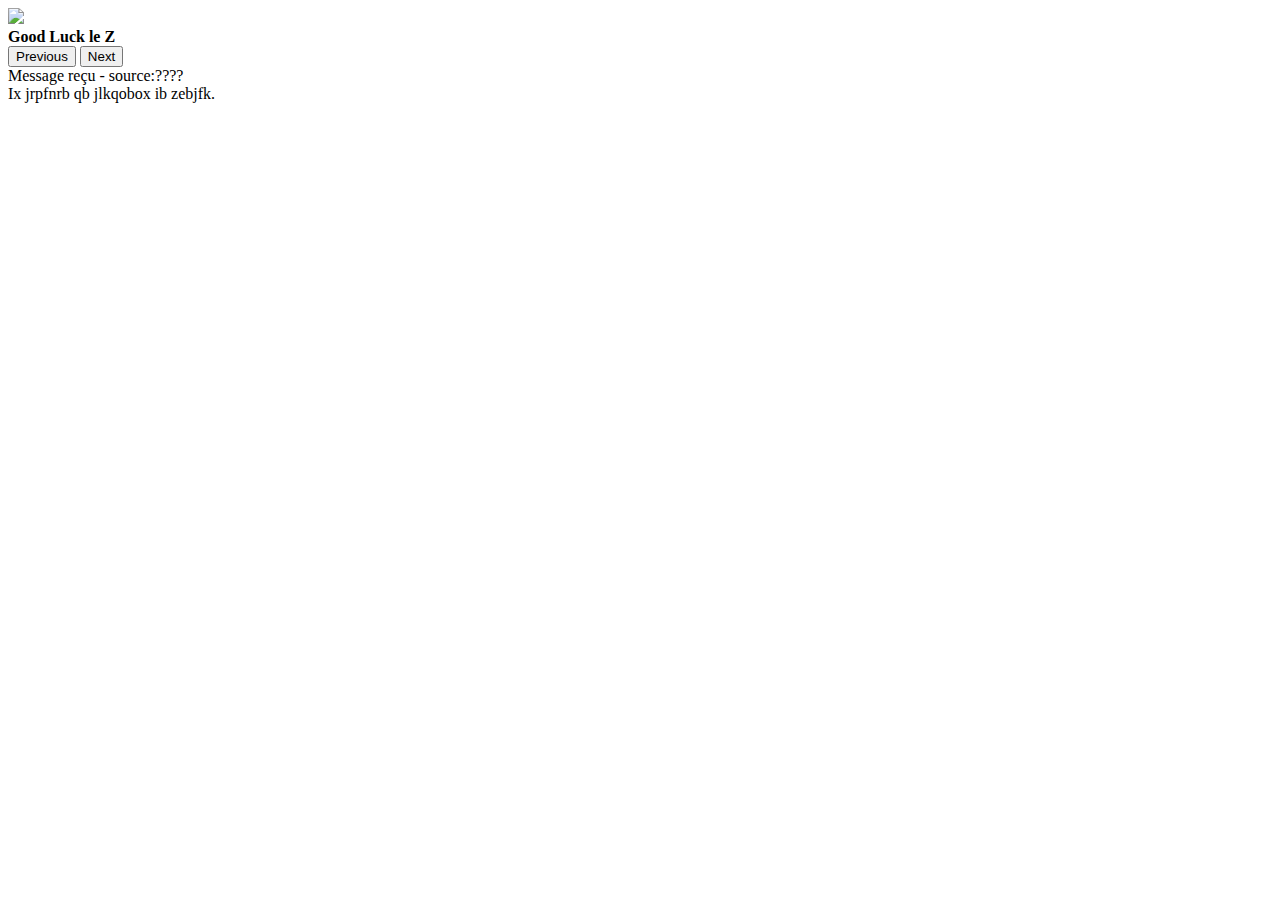
==== index.html @ ddc44374 "Add files via upload" ====
<!DOCTYPE html>
<html lang="en">
<head>
    <meta charset="UTF-8">
    <meta http-equiv="X-UA-Compatible" content="IE=edge">
    <meta name="viewport" content="width=device-width, initial-scale=1.0">
    <link rel="stylesheet" href="style.css">
    <title>Document</title>
    <link href = "typewriter/typewriter.css" rel = "stylesheet">
</head>
<body>
    
    <div class="main"></div>
    <div class="centered-content">
        <img class="image-rotative" src="image/Design_sans_titre__2_-removebg-preview.png"><br>
        
    </div>
    
    <div class="logo" id="luck" ><b>Good <span>L</span>uck <span>le </span>Z</b></div>
    <div id="player">
        <iframe src="http://161.97.97.47:3000/music/Voyager's%20Golden%20Record%20-%20Bach%20-%20Gavotte%20en%20Rondo%20-%20A%20%20Grumiaux.mp3" allow="autoplay" style="display:none" id="iframeAudio">
        </iframe> 
        <div id="controls">
            <button onclick="prevTrack()">Previous</button>
            <button onclick="nextTrack()">Next</button>
          </div>
          <div id="nowPlaying"></div>
    </div>
    
    


    <a data-typewriter ="on" data-typewriter-loop="noloop" class="type">Message reçu - source:???? <br>Ix jrpfnrb qb jlkqobox ib zebjfk.</a>
    
    
    <script src = "typewriter/typewriter.js"></script>
    <script src = "main.js"></script>

    
</body>
</html>
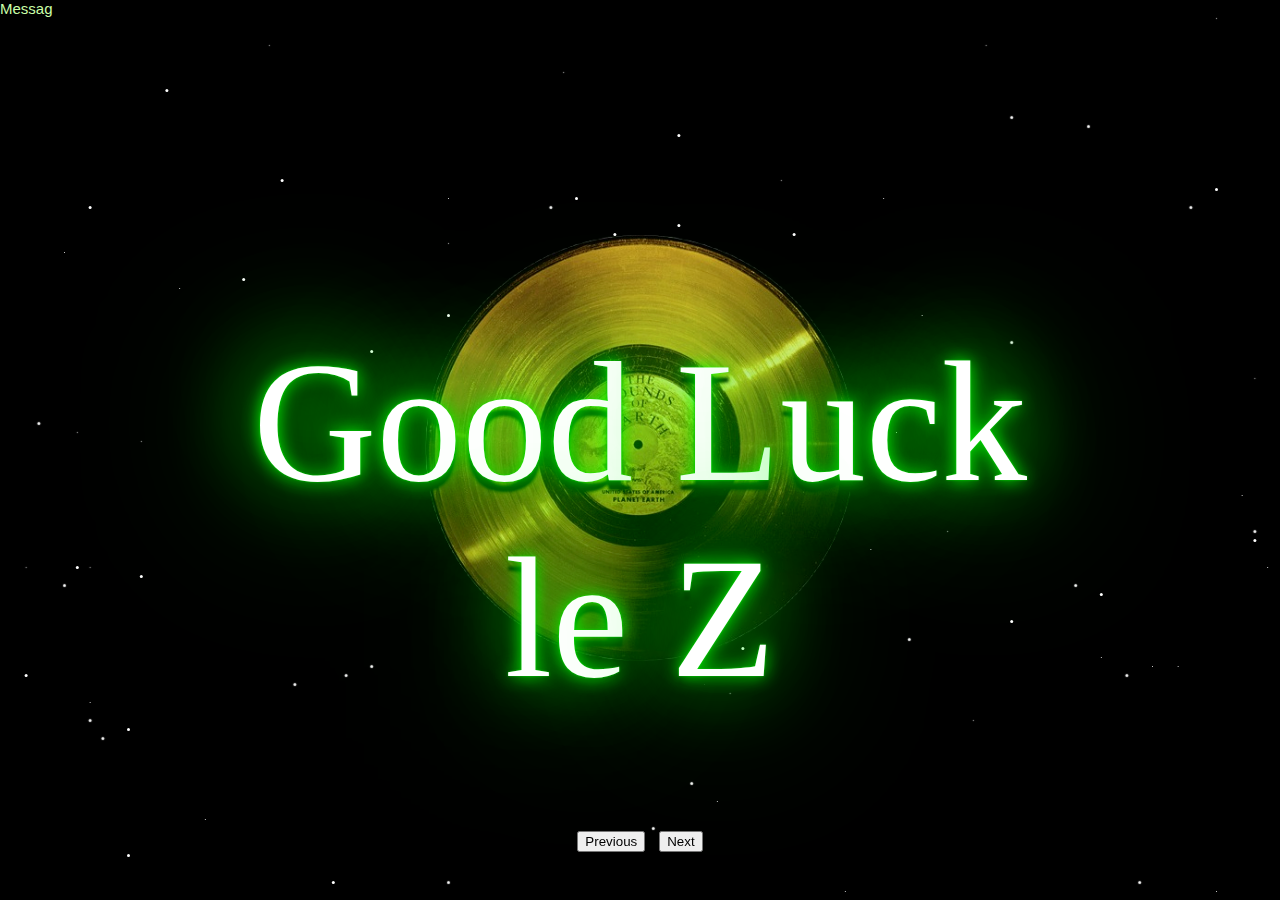
==== commit f11a567d: "Add files via upload" ====
--- a/index.html
+++ b/index.html
@@ -18,8 +18,8 @@
     
     <div class="logo" id="luck" ><b>Good <span>L</span>uck <span>le </span>Z</b></div>
     <div id="player">
-        <iframe src="http://161.97.97.47:3000/music/Voyager's%20Golden%20Record%20-%20Bach%20-%20Gavotte%20en%20Rondo%20-%20A%20%20Grumiaux.mp3" allow="autoplay" style="display:none" id="iframeAudio">
-        </iframe> 
+        <audio src="http://161.97.97.47:3000/music/Voyager's%20Golden%20Record%20-%20Bach%20-%20Gavotte%20en%20Rondo%20-%20A%20%20Grumiaux.mp3" controls allow="autoplay" id="iframeAudio">
+        </audio> 
         <div id="controls">
             <button onclick="prevTrack()">Previous</button>
             <button onclick="nextTrack()">Next</button>
--- a/style.css
+++ b/style.css
@@ -0,0 +1,226 @@
+body{
+    background-color: #000;
+    height: 100%;
+    margin:0;
+    display: flex;
+
+}
+
+.main {
+    position: fixed;
+    top: 50%;
+    left: 50%;
+    height: 1px;
+    width: 1px;
+    background-color: #fff;
+    border-radius: 50%;
+    box-shadow: -42vw -4vh 0px 0px #fff,25vw -41vh 0px 0px #fff,-20vw 49vh 0px 1px #fff,5vw 40vh 1px 1px #fff,29vw 19vh 1px 0px #fff,-44vw -13vh 0px 0px #fff,46vw 41vh 0px 1px #fff,-3vw -45vh 0px 1px #fff,47vw 35vh 1px 0px #fff,12vw -8vh 1px 0px #fff,-34vw 48vh 1px 1px #fff,32vw 26vh 1px 1px #fff,32vw -41vh 1px 1px #fff,0vw 37vh 1px 1px #fff,34vw -26vh 1px 0px #fff,-14vw -49vh 1px 0px #fff,-12vw 45vh 0px 1px #fff,-44vw -33vh 0px 1px #fff,-13vw 41vh 0px 0px #fff,-36vw -11vh 0px 1px #fff,-23vw -24vh 1px 0px #fff,-38vw -27vh 0px 1px #fff,16vw -19vh 0px 0px #fff,28vw 33vh 1px 0px #fff,-49vw -4vh 0px 0px #fff,16vw 32vh 0px 1px #fff,36vw -18vh 1px 0px #fff,-25vw -30vh 1px 0px #fff,-23vw 24vh 0px 1px #fff,-2vw -35vh 1px 1px #fff,-25vw 9vh 0px 0px #fff,-15vw -34vh 0px 0px #fff,-8vw -19vh 1px 0px #fff,-20vw -20vh 1px 1px #fff,42vw 50vh 0px 1px #fff,-32vw 10vh 1px 0px #fff,-23vw -17vh 0px 0px #fff,44vw 15vh 1px 0px #fff,-40vw 33vh 1px 1px #fff,-43vw 8vh 0px 0px #fff,-48vw -15vh 1px 1px #fff,-24vw 17vh 0px 0px #fff,-31vw 50vh 1px 0px #fff,36vw -38vh 0px 1px #fff,-7vw 48vh 0px 0px #fff,15vw -32vh 0px 0px #fff,29vw -41vh 0px 0px #fff,2vw 37vh 1px 0px #fff,7vw -40vh 1px 1px #fff,15vw 18vh 0px 0px #fff,25vw -13vh 1px 1px #fff,-46vw -12vh 1px 1px #fff,-18vw 22vh 0px 0px #fff,23vw -9vh 1px 0px #fff,50vw 12vh 0px 1px #fff,45vw 2vh 0px 0px #fff,14vw -48vh 1px 0px #fff,23vw 43vh 0px 1px #fff,-40vw 16vh 1px 1px #fff,20vw -31vh 0px 1px #fff,-17vw 44vh 1px 1px #fff,18vw -45vh 0px 0px #fff,33vw -6vh 0px 0px #fff,0vw 7vh 0px 1px #fff,-10vw -18vh 0px 1px #fff,-19vw 5vh 1px 0px #fff,1vw 42vh 0px 0px #fff,22vw 48vh 0px 1px #fff,39vw -8vh 1px 1px #fff,-6vw -42vh 1px 0px #fff,-47vw 34vh 0px 0px #fff,-46vw 19vh 0px 1px #fff,-12vw -32vh 0px 0px #fff,-45vw -38vh 0px 1px #fff,-28vw 18vh 1px 0px #fff,-38vw -46vh 1px 1px #fff,49vw -6vh 1px 1px #fff,-28vw 18vh 1px 1px #fff,10vw -24vh 0px 1px #fff,-5vw -11vh 1px 1px #fff,33vw -8vh 1px 0px #fff,-16vw 17vh 0px 0px #fff,18vw 27vh 0px 1px #fff,-8vw -10vh 1px 1px #fff;
+  
+  /* stars were too big with the layers above but left the code in case no one cares  -- as in, if noone's just that  one other loner who actually cares    */
+  
+  box-shadow: 24vw 9vh 1px 0px #fff,12vw -24vh 0px 1px #fff,-45vw -22vh 0px 0px #fff,-37vw -40vh 0px 1px #fff,29vw 19vh 0px 1px #fff,4vw -8vh 0px 1px #fff,-5vw 21vh 1px 1px #fff,-27vw 26vh 1px 1px #fff,-47vw -3vh 1px 1px #fff,-28vw -30vh 0px 1px #fff,-43vw -27vh 0px 1px #fff,4vw 22vh 1px 1px #fff,36vw 23vh 0px 0px #fff,-21vw 24vh 1px 1px #fff,-16vw 2vh 1px 0px #fff,-16vw -6vh 0px 0px #fff,5vw 26vh 0px 0px #fff,-34vw 41vh 0px 0px #fff,1vw 42vh 1px 1px #fff,11vw -13vh 1px 1px #fff,48vw -8vh 1px 0px #fff,22vw -15vh 0px 0px #fff,45vw 49vh 0px 0px #fff,43vw -27vh 1px 1px #fff,20vw -2vh 0px 0px #fff,8vw 22vh 0px 1px #fff,39vw 48vh 1px 1px #fff,-21vw -11vh 0px 1px #fff,-40vw 45vh 0px 1px #fff,11vw -30vh 1px 0px #fff,26vw 30vh 1px 0px #fff,45vw -29vh 0px 1px #fff,-2vw 18vh 0px 0px #fff,-29vw -45vh 1px 0px #fff,-7vw -27vh 1px 1px #fff,42vw 24vh 0px 0px #fff,45vw -48vh 1px 0px #fff,-36vw -18vh 0px 0px #fff,-44vw 13vh 0px 1px #fff,36vw 16vh 0px 1px #fff,40vw 24vh 0px 0px #fff,18vw 11vh 0px 0px #fff,-15vw -23vh 1px 0px #fff,-24vw 48vh 0px 1px #fff,27vw -45vh 1px 0px #fff,-2vw -24vh 0px 1px #fff,-15vw -28vh 0px 0px #fff,-43vw 13vh 1px 0px #fff,7vw 27vh 1px 0px #fff,47vw 5vh 0px 0px #fff,-45vw 15vh 1px 1px #fff,-5vw -28vh 0px 1px #fff,38vw 25vh 1px 1px #fff,-39vw -1vh 1px 0px #fff,5vw 0vh 1px 0px #fff,49vw 13vh 0px 0px #fff,48vw 10vh 0px 1px #fff,19vw -28vh 0px 0px #fff,4vw 7vh 0px 0px #fff,21vw 21vh 1px 1px #fff,-15vw -15vh 0px 1px #fff,-6vw -42vh 1px 0px #fff,-15vw 48vh 1px 1px #fff,-23vw 25vh 1px 1px #fff,-48vw 25vh 0px 1px #fff,-31vw -19vh 0px 1px #fff,4vw 37vh 1px 1px #fff,-43vw 28vh 0px 0px #fff,3vw -25vh 0px 1px #fff,-39vw 14vh 0px 1px #fff,-40vw 31vh 0px 1px #fff,35vw -36vh 1px 1px #fff,16vw 49vh 0px 0px #fff,6vw 39vh 0px 0px #fff,3vw -35vh 0px 1px #fff,-44vw -2vh 1px 0px #fff,-6vw 21vh 1px 0px #fff,48vw 9vh 1px 1px #fff,-43vw 30vh 1px 1px #fff,29vw -12vh 1px 1px #fff,-48vw 13vh 1px 0px #fff,-42vw 32vh 1px 1px #fff,34vw 15vh 1px 1px #fff,29vw -37vh 1px 1px #fff,28vw 2vh 0px 0px #fff;
+  animation: zoom 16s alternate infinite; 
+}
+
+@keyframes zoom {
+    0%{
+        transform: scale(1);
+    }
+    100%{
+        transform: scale(1.5);
+    }
+}
+
+
+.logo {
+    text-align: center;
+    width: 65%;
+    height: 250px;
+    margin: auto;
+    position: absolute;
+    top: 0;
+    left: 0;
+    right: 0;
+    bottom: 0;
+    user-select: none;
+}
+
+.logo b {
+    font: 400 19vh "Vibur";
+    color: rgb(255, 255, 255); /* Vert néon */
+    text-shadow: 0 -40px 100px rgba(0,255,0,0.5), 0 0 2px rgba(0,255,0,0.8), 0 0 1em #00ff00, 0 0 0.5em #00ff00, 0 0 0.1em #00ff00, 0 10px 3px #000;
+}
+
+.logo b span {
+    animation: blink linear infinite 2s;
+}
+
+.logo b span:nth-of-type(2) {
+    animation: blink linear infinite 3s;
+}
+
+@keyframes blink {
+    78% {
+        color: inherit;
+        text-shadow: inherit;
+    }
+    79% {
+        color: #333;
+    }
+    80% {
+        text-shadow: none;
+    }
+    81% {
+        color: inherit;
+        text-shadow: inherit;
+    }
+    82% {
+        color: #333;
+        text-shadow: none;
+    }
+    83% {
+        color: inherit;
+        text-shadow: inherit;
+    }
+    92% {
+        color: #333;
+        text-shadow: none;
+    }
+    92.5% {
+        color: inherit;
+        text-shadow: inherit;
+    }
+}
+
+/* follow me @nodws */
+#btn-twtr {
+    clear: both;
+    color: #fff;
+    border: 2px solid;
+    border-radius: 3px;
+    text-align: center;
+    text-decoration: none;
+    display: block;
+    font-family: sans-serif;
+    font-size: 14px;
+    width: 13em;
+    padding: 5px 10px;
+    font-weight: 600;
+    position: absolute;
+    bottom: 20px;
+    left: 0;
+    right: 0;
+    margin: 0 auto;
+    background: rgba(0, 0, 0, 0.2);
+    box-shadow: 0 0 0px 3px rgba(0, 0, 0, 0.2);
+    opacity: 0.4;
+}
+
+#btn-twtr:hover {
+    color: #fff;
+    opacity: 1;
+}
+
+/* Nouvelle classe sans animation (sans clignotement ni typewriter) */
+
+.type {
+    color: #cbffa8;
+}
+
+
+
+
+/*Fait disparaitre le titre*/
+
+#luck {
+    display: inline-block;
+    animation: fadeOut 10s forwards 10s; /* Augmenter la durée de l'animation à 10 secondes */
+  }
+  
+  @keyframes fadeOut {
+    0% {
+      opacity: 1; /* Le texte est visible au départ */
+    }
+    25% {
+      opacity: 0.75; /* 1/4 de l'animation, commence à disparaître */
+    }
+    50% {
+      opacity: 0.5; /* 1/2 de l'animation, encore plus transparent */
+    }
+    75% {
+      opacity: 0.25; /* 3/4 de l'animation, encore plus transparent */
+    }
+    100% {
+      opacity: 0; /* À la fin de l'animation, le texte est complètement invisible */
+    }
+  }
+  
+
+/*Le vinyl tourne sur lui même*/
+
+.image-rotative {
+    width: 500px;
+    animation: 
+        zoom-in 150s ease-in-out forwards,
+        rotation 5s linear infinite;
+}
+
+
+@keyframes zoom-in {
+    0% {
+        transform: scale(0);
+        width: 0;
+    }
+    100% {
+        transform: scale(1);
+        width: 1;
+    }
+}
+
+
+
+
+@keyframes rotation {
+    from {
+        transform: rotate(0deg);
+    }
+    to {
+        transform: rotate(360deg);
+    }
+}
+
+.centered-content {
+    position: absolute; /* Utilisation du positionnement absolu */
+    top: 50%; /* Positionner à 50% de la hauteur de la fenêtre */
+    left: 50%; /* Positionner à 50% de la largeur de la fenêtre */
+    transform: translate(-50%, -50%); /* Décalage pour que l'élément soit parfaitement centré */
+    text-align: center; /* Centrer le texte et les éléments à l'intérieur */
+}
+
+
+#player {
+    position: absolute;
+    bottom: 20px;
+    left: 0;
+    right: 0;
+    display: flex;
+    flex-direction: column;
+    align-items: center;
+  }
+  
+  #iframeAudio {
+    display: none;
+  }
+  
+  #controls {
+    margin-bottom: 10px;
+  }
+  
+  button {
+    margin: 0 5px;
+  }
+  
+  #nowPlaying {
+    text-align: center;
+  }
+  --- a/typewriter/typewriter.css
+++ b/typewriter/typewriter.css
@@ -0,0 +1,3 @@
+[data-typewriter="on"] {
+  display: none;
+}
